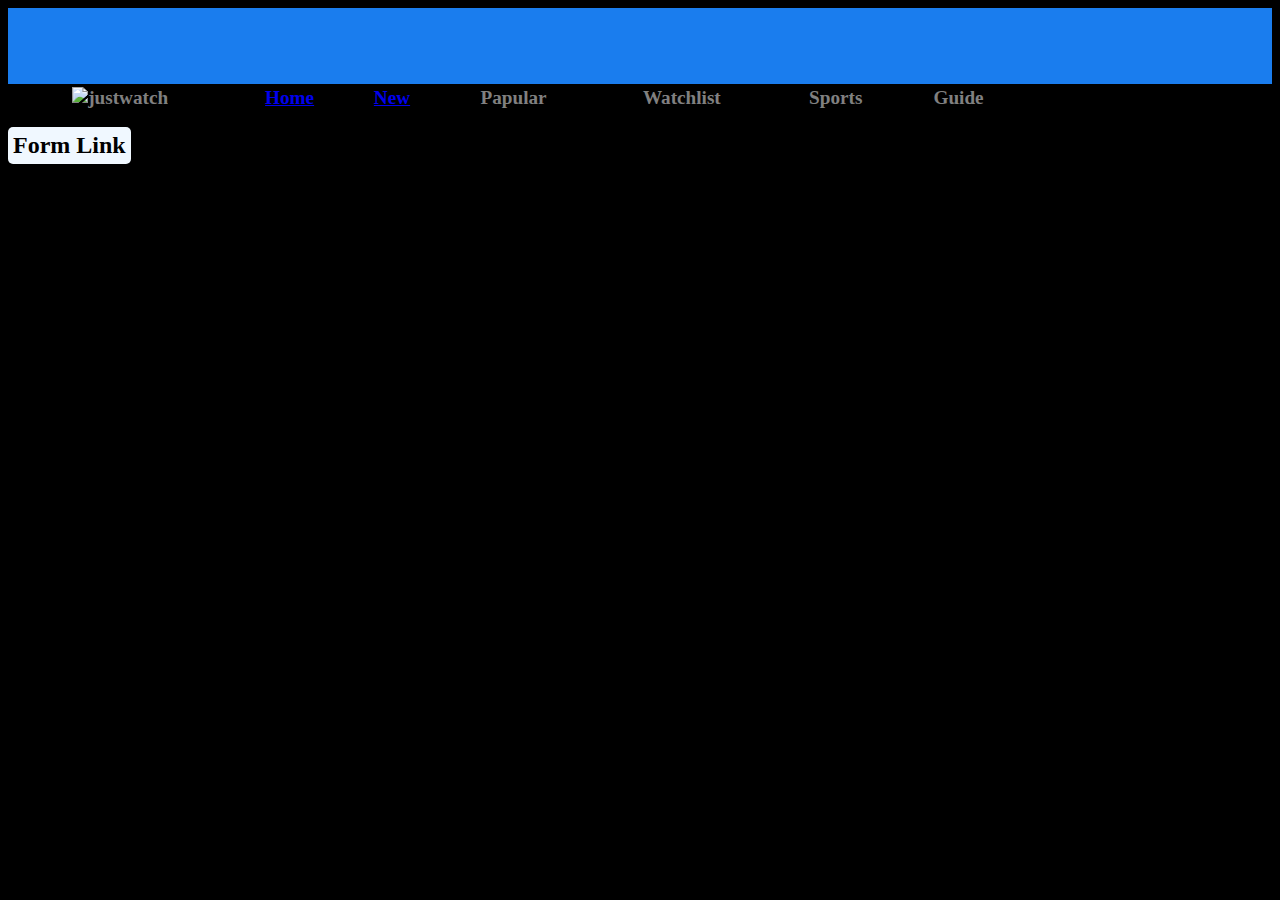
==== form.html @ a375e557 "Update form.html" ====
<!DOCTYPE html>
<html lang="en">
<head>
    <meta charset="UTF-8">
    <meta name="viewport" content="width=device-width, initial-scale=1.0">
    <title>Movie Site Clone</title>
    <style>     
      #form{
        background-color: aliceblue;
        font-size: 24px;
        font-weight: 600;
        padding: 5px;
        margin-top: 15px;
        display: inline-block;
        border-radius: 5px;
        color: black;
        text-decoration: none;
      }
    </style>
</head>
<body bgcolor="black" >
    <table  style="width: 100%; height: 2cm; background: #1a7dee;" >
        <tr></tr>
    </table>
    <table  style="width: 80%; align-items: center;color: gray;font-size: larger;">
        <th>
            
            <img  src="justwatch.png" alt="justwatch" width="70px">
        </th>
        <th >
          <a href="index.html">Home</a>  
        </th>
        <th><a href="New.html">New</a></th>
        <th>Papular</th>
        <th>Watchlist</th>
        <th>Sports</th>
        <th>Guide</th>
      

        </iframe>
        
            
    </table>

    <a id="form" href="./form.html">Form Link</a>
    

 
</body>
</html>
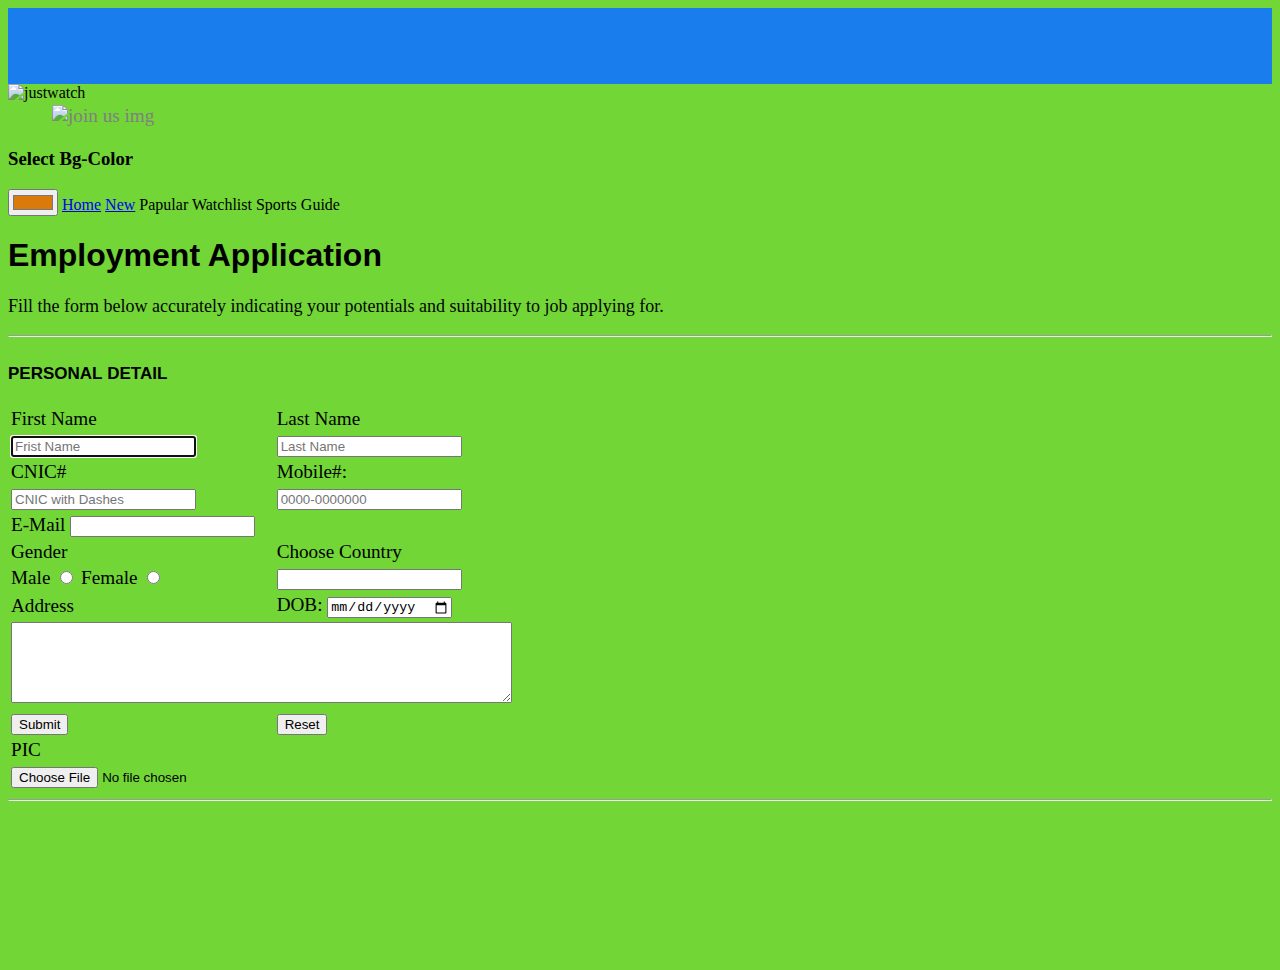
==== commit 6e25b84e: "Update form.html" ====
--- a/form.html
+++ b/form.html
@@ -1,32 +1,35 @@
 <!DOCTYPE html>
 <html lang="en">
 <head>
-    <meta charset="UTF-8">
-    <meta name="viewport" content="width=device-width, initial-scale=1.0">
+<meta charset="UTF-8">
+<meta name="viewport" content="width=device-width, initial-scale=1.0">
+    <title>Sample Site</title>
+    <style>
+        #p-1 {color: rgb(5, 5, 5);font-size: large;}
+        h1 {font-family: Arial, Helvetica, sans-serif;}
     <title>Movie Site Clone</title>
     <style>     
-      #form{
-        background-color: aliceblue;
-        font-size: 24px;
-        font-weight: 600;
-        padding: 5px;
-        margin-top: 15px;
-        display: inline-block;
-        border-radius: 5px;
-        color: black;
-        text-decoration: none;
-      }
-    </style>
+    
+</style>
 </head>
+<body style="background-color:#71d636" >
+  
+    <table style="width:100%;font-size: larger;">
 <body bgcolor="black" >
     <table  style="width: 100%; height: 2cm; background: #1a7dee;" >
         <tr></tr>
     </table>
     <table  style="width: 80%; align-items: center;color: gray;font-size: larger;">
-        <th>
+<th>
+            <td><img src="logo.jpeg" alt="" height="50cm"></td>
+            <td><img src="join us.jpeg" alt="join us img" height="1%"></td>
             
             <img  src="justwatch.png" alt="justwatch" width="70px">
-        </th>
+</th>
+    </table>
+  
+    <h3>Select Bg-Color</h3>
+    <input type="color" value="#DA7A0B">
         <th >
           <a href="index.html">Home</a>  
         </th>
@@ -37,14 +40,84 @@
         <th>Guide</th>
       
 
+   <h1>
+    Employment Application
+   </h1> 
+   <p id="p-1">Fill the form below accurately indicating your potentials and suitability to job applying for.</p>
+    <hr>
+   <!-- This Personal Detail -->
+   <h2 style="font-variant-caps: all-petite-caps;font-family: Arial, Helvetica, sans-serif;" >Personal detail</h2>
+  
+   <form action="" autocomplete="on">
+   <table style="width: 70%;font-size: larger;">
+        <tr>
+            <td>First Name</td>
+            <td>Last Name</td>
+        </tr>
+        <tr>
+            <td><input type="text" placeholder="Frist Name" autofocus></td>
+            <td><input type="text" placeholder="Last Name"></td>
+        </tr>
+        <tr>
+            <td>CNIC#</td>
+            <td>Mobile#:</td>
+        </tr>
+        <tr>
+            <td><input type="text" placeholder="CNIC with Dashes" maxlength="15" pattern="[0000-0000000-0]" required></td>
+            <td><input type="text" placeholder="0000-0000000" maxlength="12" pattern="[0-9]{4}-[0-9]{7}" ></td>
+        </tr>
+        <tr>
+            <td>E-Mail <input type="email"></td>
         </iframe>
         
-            
+
+        </tr>
+
+        <td>Gender</td>
+        <td>Choose Country</td>
+    </tr>
+    <tr>
+        <td style="width: 30%;">
+           <label for="Male">Male</label>        <input id="Male" name="Gender" type="radio" value="Male"  >
+            <label for="Female">Female</label>   <input id="Female" name="Gender" type="radio" value="Female" >
+        </td>
+        <td>
+            <input list="Country", name="Country">    
+            <datalist id="Country">
+                <option value="Pakistan">Pakistan</option>
+                <option value="India">India</option>
+                <option value="Afganistan">Afganistan</option>
+                <option value="Iran">Iran</option>
+                <option value="Turkey">Turkey</option>
+            </datalist>
+                <datalist >
+        </td>
+    </tr>
+    <tr>
+        <td >Address</td>
+        <td>  <Label>DOB: </Label>   <input type="date" name="" id=""></td>
+    </tr>
+    <tr>
+        <td colspan="2"><textarea name="message" id="" cols="60" rows="5"></textarea></td>
+    </tr>
+    <tr>
+        <td><input type="submit" name="" id=""></td>
+        <td><input type="reset"></td>
+    </tr>
+    <TR>
+        <TD>PIC</TD></TD>
+        <TR><TD><INput type="file"></INput></INp></TD></TR>
+
+   </table>
+</form>
+<hr>
     </table>
 
+<iframe src="https://www.youtube.com/embed/tumvKqIj8Jc" width="100%" control="no" frameborder="0">
     <a id="form" href="./form.html">Form Link</a>
-    
+
 
  
 </body>
 </html>
+</html>
